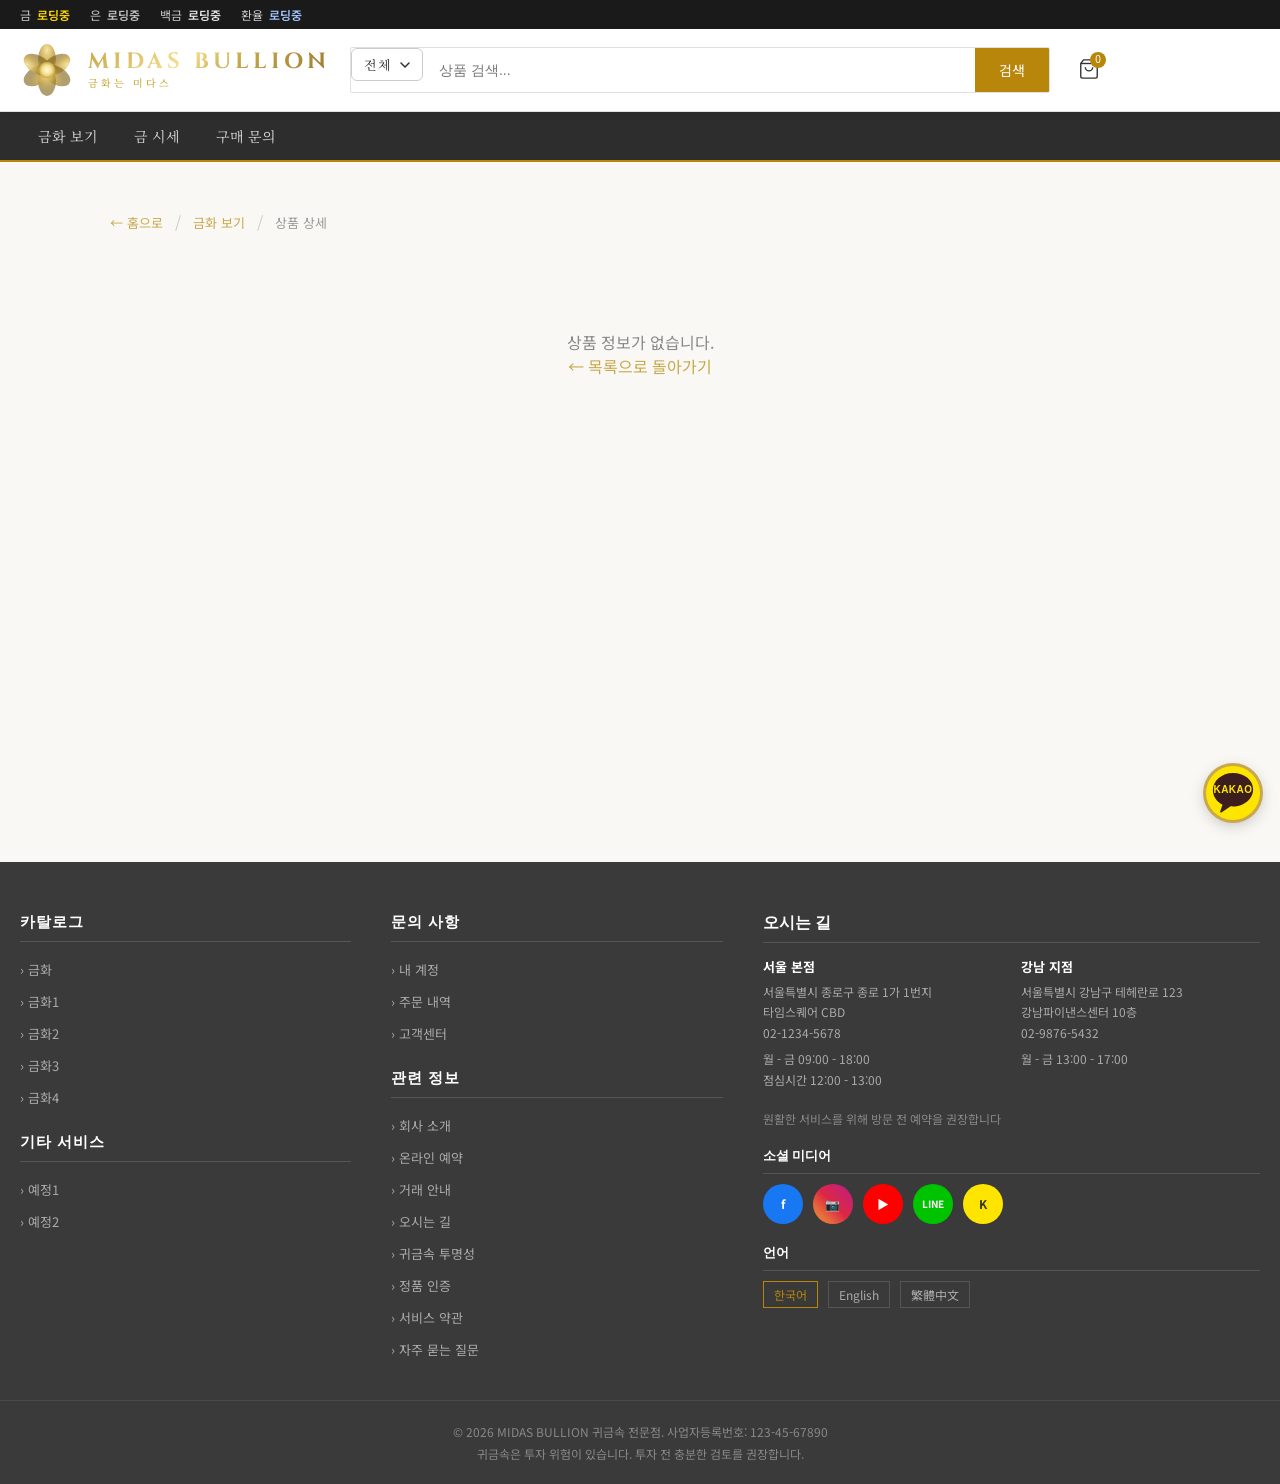
==== coin-detail.html @ 237d659a "Update coin-detail.html" ====
<!DOCTYPE html>
<html lang="ko">
<head>
  <meta charset="UTF-8">
  <meta name="viewport" content="width=device-width, initial-scale=1.0">
  <title>MIDAS BULLION | 상품 상세</title>
  <link rel="preconnect" href="https://fonts.googleapis.com">
  <link rel="preconnect" href="https://fonts.gstatic.com" crossorigin>
  <link href="https://fonts.googleapis.com/css2?family=Noto+Serif+KR:wght@300;400;500;600;700&family=Cinzel:wght@400;500;600;700&family=Noto+Sans+KR:wght@300;400;500&display=swap" rel="stylesheet">
  <link rel="stylesheet" href="style.css">
  <link rel="stylesheet" href="nav.css">
  <style>
    .sub-page { padding: 48px 0 80px; background: #f9f8f5; min-height: calc(100vh - 200px); }
    .sub-page .container { max-width: 1100px; margin: 0 auto; padding: 0 20px; }
    .page-header { margin-bottom: 32px; display: flex; align-items: center; gap: 12px; }
    .page-header a { display: inline-flex; align-items: center; gap: 6px; font-size: 13px; color: #C8A84B; font-family: 'Noto Sans KR', sans-serif; text-decoration: none; transition: opacity 0.2s; }
    .page-header a:hover { opacity: 0.7; }
    .page-header .divider { color: #ccc; }
    .page-header span.crumb { font-size: 13px; color: #999; font-family: 'Noto Sans KR', sans-serif; }

    /* 상세 레이아웃 */
    .product-detail { display: grid; grid-template-columns: 1fr 1fr; gap: 60px; align-items: start; }
    @media (max-width: 768px) { .product-detail { grid-template-columns: 1fr; gap: 32px; } }

    /* 이미지 갤러리 */
    .gallery { display: flex; flex-direction: column; gap: 12px; }
    .gallery-main { width: 100%; aspect-ratio: 1; background: #1a1a1a; overflow: hidden; position: relative; border: 1px solid #2a2a2a; }
    .gallery-main img { width: 100%; height: 100%; object-fit: contain; transition: opacity 0.3s ease; padding: 20px; box-sizing: border-box; }
    .gallery-thumbs { display: flex; gap: 8px; flex-wrap: wrap; }
    .gallery-thumb { width: 72px; height: 72px; background: #1a1a1a; border: 2px solid transparent; cursor: pointer; overflow: hidden; transition: border-color 0.2s; flex-shrink: 0; }
    .gallery-thumb.active { border-color: #C8A84B; }
    .gallery-thumb img { width: 100%; height: 100%; object-fit: contain; padding: 6px; box-sizing: border-box; }
    .gallery-thumb-placeholder { width: 100%; height: 100%; display: flex; align-items: center; justify-content: center; color: #555; font-size: 10px; font-family: 'Cinzel', serif; }
    .gallery-no-image { width: 100%; height: 100%; display: flex; align-items: center; justify-content: center; background: linear-gradient(135deg, #1a1a1a, #2a2a2a); color: #C8A84B; font-family: 'Cinzel', serif; font-size: 14px; letter-spacing: 2px; }

    /* 상품 정보 */
    .product-info-panel { display: flex; flex-direction: column; gap: 20px; }
    .product-brand-label { font-family: 'Cinzel', serif; font-size: 12px; letter-spacing: 3px; color: #C8A84B; text-transform: uppercase; }
    .product-title { font-family: 'Noto Serif KR', serif; font-size: 26px; font-weight: 600; color: #1a1a1a; line-height: 1.4; margin: 0; }
    @media (max-width: 768px) { .product-title { font-size: 22px; } }

    .product-price-area { padding: 20px 0; border-top: 1px solid #e8e4d9; border-bottom: 1px solid #e8e4d9; }
    .product-price-label { font-size: 12px; color: #999; font-family: 'Noto Sans KR', sans-serif; margin-bottom: 6px; }
    .product-price-value { font-family: 'Cinzel', serif; font-size: 28px; color: #1a1a1a; letter-spacing: 1px; }
    .product-price-value.loading { font-size: 16px; color: #999; font-family: 'Noto Sans KR', sans-serif; }
    .product-price-note { font-size: 11px; color: #aaa; font-family: 'Noto Sans KR', sans-serif; margin-top: 4px; }

    .product-description { font-family: 'Noto Sans KR', sans-serif; font-size: 14px; color: #555; line-height: 1.9; white-space: pre-line; }

    /* 버튼 */
    .btn-inquiry {
      display: block; width: 100%; padding: 16px;
      background: #1a1a1a; color: #C8A84B;
      border: 1px solid #C8A84B; font-family: 'Cinzel', serif;
      font-size: 14px; letter-spacing: 3px; cursor: pointer;
      transition: background 0.2s, color 0.2s; text-align: center;
      text-decoration: none;
    }
    .btn-inquiry:hover { background: #C8A84B; color: #1a1a1a; }
    .btn-back-coins {
      display: block; width: 100%; padding: 14px;
      background: transparent; color: #888;
      border: 1px solid #ddd; font-family: 'Noto Sans KR', sans-serif;
      font-size: 13px; cursor: pointer;
      transition: border-color 0.2s, color 0.2s; text-align: center;
      text-decoration: none; margin-top: 8px;
    }
    .btn-back-coins:hover { border-color: #999; color: #444; }

    .soldout-badge { display: inline-block; padding: 6px 16px; background: #2a2a2a; color: #666; font-family: 'Cinzel', serif; font-size: 12px; letter-spacing: 3px; border: 1px solid #333; }

    /* 로딩 */
    .detail-loading { display: flex; flex-direction: column; align-items: center; padding: 6rem 0; gap: 1rem; color: #888; }
    .loading-spinner { width: 36px; height: 36px; border: 3px solid #2a2a2a; border-top-color: #C8A84B; border-radius: 50%; animation: spin 0.8s linear infinite; }
    @keyframes spin { to { transform: rotate(360deg); } }

    .error-msg { text-align: center; padding: 4rem; color: #888; font-family: 'Noto Sans KR', sans-serif; }

    /* 카카오 플로팅 */
    .kakao-float { position: fixed; right: 20px; bottom: 80px; width: 54px; height: 54px; background: #FEE500; border-radius: 50%; display: flex; align-items: center; justify-content: center; z-index: 2000; box-shadow: 0 0 0 3px #C8A84B, 0 4px 16px rgba(0,0,0,0.25); transition: transform 0.2s, box-shadow 0.2s; }
    .kakao-float:hover { transform: scale(1.1); }
  </style>
</head>
<body>
  <div class="top-bar" id="nav-topbar"></div>
  <header id="nav-header"></header>
  <nav id="nav-main"></nav>
  <div id="nav-mobile"></div>

  <section class="sub-page">
    <div class="container">
      <div class="page-header">
        <a href="index.html">← 홈으로</a>
        <span class="divider">/</span>
        <a href="coins.html">금화 보기</a>
        <span class="divider">/</span>
        <span class="crumb" id="breadcrumb-name">상품 상세</span>
      </div>

      <div id="detail-content">
        <div class="detail-loading">
          <div class="loading-spinner"></div>
          <p>상품 정보를 불러오는 중...</p>
        </div>
      </div>
    </div>
  </section>

  <a href="#" class="kakao-float" id="kakao-btn">
    <svg width="46" height="46" viewBox="0 0 32 32" fill="none" xmlns="http://www.w3.org/2000/svg">
      <path d="M16 2C8.27 2 2 7.37 2 14c0 4.2 2.65 7.9 6.67 10.1L7.1 28.8a.6.6 0 0 0 .84.76l6.4-4.27c.54.05 1.09.08 1.66.08 7.73 0 14-5.37 14-12S23.73 2 16 2z" fill="#3C1E1E"/>
      <text x="16" y="15.8" text-anchor="middle" font-family="'Arial', sans-serif" font-size="7" font-weight="900" fill="#FEE500" letter-spacing="0.3">KAKAO</text>
    </svg>
  </a>

  <footer id="site-footer"></footer>

  <script src="footer.js"></script>
  <script src="nav.js"></script>
  <script>
    const SHEET_ID = '1gMqKhtWwTAizoBGlrGDpm6sl5c6vmbotGzg3qXl16-w';

    const IMAGE_MAP = [
      { keywords: ['2026 메이플', '2026 maple'],                          file: 'products-maple-2026' },
      { keywords: ['2026 브리타니아', '2026 britannia'],                  file: 'products-britannia-2026' },
      { keywords: ['2026 캥거루', '2026 kangaroo'],                       file: 'products-kangaroo-2026' },
      { keywords: ['2026 버팔로', '2026 buffalo'],                        file: 'products-buffalo-2026' },
      { keywords: ['2026 이글', '2026 eagle'],                            file: 'products-eagle-2026' },
      { keywords: ['2026 필하모닉', '2026 philharmonic'],                 file: 'products-philharmonic-2026' },
      { keywords: ['2026 크루거', '2026 krugerrand'],                     file: 'products-krugerrand-2026' },
      { keywords: ['2026 판다', '2026 panda'],                            file: 'products-panda-2026' },
      { keywords: ['2026 코뿔소', '2026 rhino'],                          file: 'products-rhino-2026' },
      { keywords: ['2026 성조지', '2026 세인트조지', '2026 george'],      file: 'products-st-george-dragon-2026' },
      { keywords: ['2026 퀸즈라이언', '2026 queens lion'],                file: 'products-queens-lion-2026' },
      { keywords: ['2026 라이언이글', '2026 lion eagle'],                 file: 'products-lion-eagle-2026' },
      { keywords: ['2026 말띠', '2026 horse', '2026 year of horse'],      file: 'products-horse-2026' },
      { keywords: ['2026 네스호', '2026 loch ness'],                      file: 'products-loch-ness-2026' },
      { keywords: ['2026 스완', '2026 swan'],                             file: 'products-swan-2026' },
      { keywords: ['2026 체코라이언', '2026 czech lion'],                 file: 'products-czech-lion-2026' },
      { keywords: ['2026 아웃백', '2026 outback'],                        file: 'products-outback-2026' },
      { keywords: ['2026 케이브라이언', '2026 cave lion'],                file: 'products-cave-lion-2026' },
      { keywords: ['2026 로얄드래곤', '2026 royal dragon'],               file: 'products-royal-dragon-2026' },
      { keywords: ['2026 브리티시라이언', '2026 british lion'],           file: 'products-british-lion-2026' },
      { keywords: ['2025 레이디저스티스', '2025 lady justice'],           file: 'products-lady-justice-2025' },
    ];

    function getBaseFile(name) {
      const lower = name.toLowerCase();
      for (const entry of IMAGE_MAP) {
        if (entry.keywords.some(k => lower.includes(k))) return entry.file;
      }
      return null;
    }

    // 앞면, 뒷면, detail1, detail2 순서로 존재하는 이미지만 반환
    function buildImageList(baseFile) {
      if (!baseFile) return [];
      return [
        { src: `images/${baseFile}.png`,         label: '앞면' },
        { src: `images/${baseFile}-back.png`,     label: '뒷면' },
        { src: `images/${baseFile}-detail1.png`,  label: '상세1' },
        { src: `images/${baseFile}-detail2.png`,  label: '상세2' },
      ];
    }

    // nav.js가 시세 받으면 자동 호출 — 코인 페이지와 동일한 방식
    let currentProduct = null;
    function updateCardPricesFromSheet(krwPerOz) {
      const priceEl = document.getElementById('detail-price-value');
      if (!priceEl || !currentProduct) return;
      const price = Math.round(krwPerOz * currentProduct.premium / 1000) * 1000;
      priceEl.textContent = `₩${price.toLocaleString()}`;
      priceEl.classList.remove('loading');
    }

    function renderDetail(product) {
      currentProduct = product;
      const { name, brand, available, description } = product;
      const isAvailable = available === 'TRUE' || available === true;
      const baseFile = getBaseFile(name);
      const images = buildImageList(baseFile);

      // 가격 영역
      let priceHTML;
      if (!isAvailable) {
        priceHTML = `<span class="soldout-badge">SOLD OUT</span>`;
      } else {
        priceHTML = `<div class="product-price-value loading" id="detail-price-value">로딩 중...</div><div class="product-price-note">* 금 시세에 따라 변동될 수 있습니다</div>`;
      }

      // 갤러리 썸네일 HTML
      const thumbsHTML = images.map((img, i) => `
        <div class="gallery-thumb ${i === 0 ? 'active' : ''}" onclick="switchImage(${i})" data-index="${i}">
          <img src="${img.src}" alt="${img.label}"
            onerror="this.parentElement.style.display='none'"
            onload="this.parentElement.style.display='flex'">
        </div>`).join('');

      const mainImgHTML = images.length > 0
        ? `<img id="gallery-main-img" src="${images[0].src}" alt="${name}" onerror="this.style.display='none';document.getElementById('gallery-no-img').style.display='flex'">`
        : '';

      const inquiryBtn = isAvailable
        ? `<a href="#" class="btn-inquiry" id="inquiry-btn">구매 문의하기</a>`
        : `<div style="text-align:center;padding:12px 0;"><span class="soldout-badge">현재 품절된 상품입니다</span></div>`;

      document.getElementById('detail-content').innerHTML = `
        <div class="product-detail">
          <div class="gallery">
            <div class="gallery-main">
              ${mainImgHTML}
              <div id="gallery-no-img" class="gallery-no-image" style="display:none">${name.substring(0,6)}</div>
            </div>
            <div class="gallery-thumbs" id="gallery-thumbs">
              ${thumbsHTML}
            </div>
          </div>
          <div class="product-info-panel">
            <div class="product-brand-label">${brand}</div>
            <h1 class="product-title">${name}</h1>
            <div class="product-price-area">
              <div class="product-price-label">판매가</div>
              ${priceHTML}
            </div>
            ${description ? `<div class="product-description">${description}</div>` : ''}
            <div>
              ${inquiryBtn}
              <a href="coins.html" class="btn-back-coins">← 목록으로 돌아가기</a>
            </div>
          </div>
        </div>`;

    }

    // 썸네일 클릭 시 메인 이미지 교체
    function switchImage(index) {
      const thumbs = document.querySelectorAll('.gallery-thumb');
      const mainImg = document.getElementById('gallery-main-img');
      const noImg = document.getElementById('gallery-no-img');
      if (!mainImg) return;

      thumbs.forEach((t, i) => t.classList.toggle('active', i === index));
      const src = thumbs[index]?.querySelector('img')?.src;
      if (src) {
        mainImg.style.opacity = '0';
        setTimeout(() => {
          mainImg.src = src;
          mainImg.style.display = '';
          if (noImg) noImg.style.display = 'none';
          mainImg.style.opacity = '1';
        }, 150);
      }
    }

    // 구글 시트에서 해당 상품 찾기
    async function loadProduct(targetName) {
      try {
        const url = `https://docs.google.com/spreadsheets/d/${SHEET_ID}/gviz/tq?tqx=out:json&sheet=상품`;
        const res = await fetch(url);
        const text = await res.text();
        const json = JSON.parse(text.match(/google\.visualization\.Query\.setResponse\(([\s\S]*?)\);/)[1]);
        const rows = json.table.rows;

        const product = rows.map(row => ({
          name:        row.c[0]?.v || '',
          brand:       row.c[1]?.v || '',
          category:    row.c[2]?.v || 'gold',
          premium:     parseFloat(row.c[3]?.v) || 1.03,
          available:   String(row.c[4]?.v).toUpperCase(),
          same_day:    String(row.c[5]?.v).toUpperCase(),
          visible:     row.c[6] ? String(row.c[6].v ?? 'all').toLowerCase() : 'all',
          order:       row.c[7] ? parseInt(row.c[7].v) || 9999 : 9999,
          description: row.c[8]?.v || '',
        })).find(p => p.name === targetName);

        if (!product) {
          document.getElementById('detail-content').innerHTML =
            `<div class="error-msg"><p>상품을 찾을 수 없습니다.</p><a href="coins.html" style="color:#C8A84B;">← 목록으로 돌아가기</a></div>`;
          return;
        }

        // 페이지 타이틀, 브레드크럼 업데이트
        document.title = `MIDAS BULLION | ${product.name}`;
        const breadcrumb = document.getElementById('breadcrumb-name');
        if (breadcrumb) breadcrumb.textContent = product.name;

        renderDetail(product);

        // nav.js보다 시트 로딩이 빨리 끝난 경우 대비 — 탑바 가격에서 시세 역산해서 바로 업데이트
        const tbGold = document.getElementById('tb-gold');
        const tbRate = document.getElementById('tb-rate');
        if (tbGold && tbRate) {
          const goldText = tbGold.textContent.replace('$', '').trim();
          const rateText = tbRate.textContent.replace('원', '').replace(/,/g, '').trim();
          const gold = parseFloat(goldText);
          const rate = parseFloat(rateText);
          if (gold > 0 && rate > 0) updateCardPricesFromSheet(gold * rate);
        }

      } catch (e) {
        console.error('상품 로딩 오류:', e);
        document.getElementById('detail-content').innerHTML =
          `<div class="error-msg"><p>상품 정보를 불러오는 중 오류가 발생했습니다.</p><a href="coins.html" style="color:#C8A84B;">← 목록으로 돌아가기</a></div>`;
      }
    }

    // URL 파라미터에서 상품명 읽기
    const params = new URLSearchParams(window.location.search);
    const productName = params.get('name');

    if (!productName) {
      document.getElementById('detail-content').innerHTML =
        `<div class="error-msg"><p>상품 정보가 없습니다.</p><a href="coins.html" style="color:#C8A84B;">← 목록으로 돌아가기</a></div>`;
    } else {
      loadProduct(decodeURIComponent(productName));
    }
  </script>
</body>
</html>
---- style.css ----
/* ===== RESET & BASE ===== */
*, *::before, *::after { box-sizing: border-box; margin: 0; padding: 0; }
html { scroll-behavior: smooth; }
body { font-family: 'Noto Sans KR', sans-serif; color: #222; background: #fff; }
a { text-decoration: none; color: inherit; }
ul { list-style: none; }
img { max-width: 100%; display: block; }

/* ===== CSS VARIABLES ===== */
:root {
  --gold: #B8860B;
  --gold-light: #D4A017;
  --gold-pale: #f5f0e0;
  --dark: #1a1a1a;
  --dark-nav: #2d2d2d;
  --gray: #666;
  --light-gray: #f5f5f5;
  --border: #e0e0e0;
  --white: #fff;
}

/* ===== TOP BAR ===== */
.top-bar { background: var(--dark); color: #ccc; font-size: 12px; padding: 6px 0; }
.top-bar-inner { max-width: 1300px; margin: 0 auto; padding: 0 20px; display: flex; justify-content: space-between; align-items: center; gap: 10px; flex-wrap: wrap; }
.top-bar-prices { display: flex; gap: 20px; align-items: center; flex-wrap: wrap; }
.price-item { display: flex; align-items: center; gap: 6px; }
.price-val { font-weight: 600; }
.price-val.gold { color: #FFD700; }
.price-val.silver { color: #C0C0C0; }
.price-val.platinum { color: #E5E4E2; }
.price-val.palladium { color: #CED0DD; }
.top-bar-right { display: flex; align-items: center; gap: 16px; }
.anti-fraud { color: #aaa; }
.lang-select { cursor: pointer; color: #ccc; }

/* ===== HEADER ===== */
.header { background: #fff; border-bottom: 1px solid var(--border); position: sticky; top: 0; z-index: 1000; box-shadow: 0 2px 8px rgba(0,0,0,0.06); }
.header-inner { max-width: 1300px; margin: 0 auto; padding: 14px 20px; display: flex; align-items: center; gap: 20px; }
.logo { display: flex; align-items: center; gap: 12px; flex-shrink: 0; }
.logo-icon svg { width: 44px; height: 44px; }
.logo-main { font-family: 'Cinzel', serif; font-size: 24px; font-weight: 700; color: var(--gold); line-height: 1; letter-spacing: 3px; }
.logo-sub { display: block; font-size: 10px; color: var(--gray); letter-spacing: 1px; margin-top: 2px; }
.header-search { flex: 1; display: flex; border: 1px solid var(--border); border-radius: 2px; overflow: hidden; max-width: 700px; }
.search-category select { border: none; border-right: 1px solid var(--border); padding: 0 12px; font-size: 13px; background: #f9f9f9; color: #444; outline: none; cursor: pointer; height: 44px; }
.search-input { flex: 1; border: none; padding: 0 16px; font-size: 14px; outline: none; height: 44px; }
.search-btn { background: var(--gold); color: #fff; border: none; padding: 0 24px; font-size: 14px; cursor: pointer; font-family: 'Noto Sans KR', sans-serif; height: 44px; transition: background 0.2s; }
.search-btn:hover { background: var(--gold-light); }
.header-icons { display: flex; align-items: center; gap: 8px; flex-shrink: 0; }
.icon-btn { background: none; border: none; cursor: pointer; position: relative; padding: 8px; color: #333; transition: color 0.2s; }
.icon-btn:hover { color: var(--gold); }
.cart-count { position: absolute; top: 2px; right: 2px; background: var(--gold); color: #fff; font-size: 10px; width: 16px; height: 16px; border-radius: 50%; display: flex; align-items: center; justify-content: center; }
.hamburger { display: none; flex-direction: column; gap: 5px; background: none; border: none; cursor: pointer; padding: 8px; }
.hamburger span { display: block; width: 22px; height: 2px; background: #333; }

/* ===== MAIN NAV ===== */
.main-nav { background: var(--dark-nav); border-bottom: 2px solid var(--gold); position: sticky; top: 73px; z-index: 999; }
.nav-inner { max-width: 1300px; margin: 0 auto; padding: 0 20px; }
.nav-list { display: flex; align-items: center; }
.nav-item { position: relative; }
.nav-link { display: block; padding: 14px 18px; color: #ddd; font-size: 14px; font-family: 'Noto Serif KR', serif; transition: color 0.2s, background 0.2s; white-space: nowrap; }
.nav-link:hover, .nav-item:hover .nav-link { color: var(--gold-light); background: rgba(255,255,255,0.05); }
.arrow { font-size: 10px; opacity: 0.7; }
.dropdown { display: none; position: absolute; top: 100%; left: 0; background: #fff; border: 1px solid var(--border); border-top: 2px solid var(--gold); min-width: 160px; box-shadow: 0 4px 12px rgba(0,0,0,0.1); z-index: 100; }
.dropdown a { display: block; padding: 10px 16px; font-size: 13px; color: #333; border-bottom: 1px solid #f0f0f0; transition: background 0.2s, color 0.2s; }
.dropdown a:hover { background: var(--gold-pale); color: var(--gold); }
.nav-item:hover .dropdown { display: block; }

/* ===== MOBILE MENU ===== */
.mobile-menu { display: none; position: fixed; top: 0; left: 0; right: 0; bottom: 0; background: var(--dark); z-index: 2000; padding: 60px 30px 30px; }
.mobile-menu.open { display: block; }
.mobile-menu ul { display: flex; flex-direction: column; gap: 0; }
.mobile-menu a { display: block; padding: 16px 0; color: #ddd; font-size: 18px; border-bottom: 1px solid #333; font-family: 'Noto Serif KR', serif; }

/* ===== HERO SLIDER ===== */
.hero-slider { position: relative; overflow: hidden; height: 580px; background: #111; }
.slider-track { display: flex; height: 100%; transition: transform 0.6s cubic-bezier(0.25, 0.46, 0.45, 0.94); }
.slide { min-width: 100%; height: 100%; position: relative; display: flex; align-items: center; padding-left: 8%; }
.slide-1 {
  background: linear-gradient(105deg, rgba(0,0,0,0.85) 45%, rgba(0,0,0,0.3) 100%),
    url('https://images.unsplash.com/photo-1610375461246-83df859d849d?w=1400&q=80') center/cover no-repeat;
}
.slide-content { max-width: 580px; }
.slide-badge { font-size: 11px; letter-spacing: 2px; color: var(--gold-light); text-transform: uppercase; margin-bottom: 16px; font-family: 'Cinzel', serif; }
.slide-title { font-family: 'Noto Serif KR', serif; font-size: clamp(28px, 4vw, 48px); color: #fff; line-height: 1.3; margin-bottom: 16px; font-weight: 600; }
.slide-subtitle { font-size: 14px; color: rgba(255,255,255,0.75); line-height: 1.8; margin-bottom: 28px; }
.slide-btn { display: inline-block; background: transparent; border: 1px solid var(--gold); color: var(--gold-light); padding: 12px 28px; font-size: 14px; font-family: 'Noto Serif KR', serif; letter-spacing: 1px; transition: all 0.3s; }
.slide-btn:hover { background: var(--gold); color: #fff; }
.slider-btn { position: absolute; top: 50%; transform: translateY(-50%); background: rgba(255,255,255,0.1); border: 1px solid rgba(255,255,255,0.3); color: #fff; width: 48px; height: 48px; font-size: 18px; cursor: pointer; transition: background 0.2s; z-index: 10; }
.slider-btn:hover { background: rgba(255,255,255,0.25); }
.slider-prev { left: 16px; }
.slider-next { right: 16px; }
.slider-dots { position: absolute; bottom: 20px; left: 50%; transform: translateX(-50%); display: flex; gap: 8px; }
.dot { width: 8px; height: 8px; border-radius: 50%; background: rgba(255,255,255,0.4); cursor: pointer; transition: background 0.3s; }
.dot.active { background: var(--gold); }

/* ===== CATEGORY BANNERS ===== */
.category-banners { display: grid; grid-template-columns: repeat(3, 1fr); gap: 0; }
.cat-banner { position: relative; height: 280px; overflow: hidden; cursor: pointer; }
.cat-gold { background: linear-gradient(135deg, #8B6914, #D4A017), url('https://images.unsplash.com/photo-1573408301185-9519f94815b7?w=600&q=80') center/cover no-repeat; background-blend-mode: multiply; }
.cat-silver { background: linear-gradient(135deg, #555, #aaa), url('https://images.unsplash.com/photo-1600348759986-c53b6a9b5b14?w=600&q=80') center/cover no-repeat; background-blend-mode: multiply; }
.cat-collectible { background: linear-gradient(135deg, #1a6b4a, #2ecc71), url('https://images.unsplash.com/photo-1611095562057-14cc9e1fa7c5?w=600&q=80') center/cover no-repeat; background-blend-mode: multiply; }
.cat-overlay { position: absolute; inset: 0; background: rgba(0,0,0,0.3); transition: background 0.3s; }
.cat-banner:hover .cat-overlay { background: rgba(0,0,0,0.15); }
.cat-content { position: absolute; inset: 0; display: flex; flex-direction: column; align-items: center; justify-content: center; gap: 16px; }
.cat-content h3 { color: #fff; font-family: 'Noto Serif KR', serif; font-size: 28px; font-weight: 600; letter-spacing: 2px; }
.cat-btn { display: inline-block; background: transparent; border: 1px solid #fff; color: #fff; padding: 8px 24px; font-size: 13px; letter-spacing: 1px; transition: all 0.3s; }
.cat-btn:hover { background: #fff; color: #333; }

/* ===== SECTIONS ===== */
.section { padding: 60px 0; }
.container { max-width: 1300px; margin: 0 auto; padding: 0 20px; }
.section-header-truney { text-align: center; margin-bottom: 40px; position: relative; }
.section-header-truney h2 { font-family: 'Noto Serif KR', serif; font-size: 28px; font-weight: 600; color: #222; margin-bottom: 12px; }
.section-divider { display: flex; align-items: center; justify-content: center; gap: 12px; color: var(--gold); }
.section-divider::before, .section-divider::after { content: ''; display: block; width: 80px; height: 1px; background: var(--gold); }
.section-line { width: 60px; height: 2px; background: var(--gold); margin: 10px auto 0; }
.check-all-btn { position: absolute; right: 0; top: 8px; border: 1px solid var(--gold); color: var(--gold); padding: 6px 16px; font-size: 13px; transition: all 0.2s; }
.check-all-btn:hover { background: var(--gold); color: #fff; }

/* ===== PRODUCT TABS ===== */
.product-tabs { display: flex; gap: 0; border-bottom: 2px solid var(--border); margin-bottom: 32px; flex-wrap: wrap; }
.ptab { background: none; border: none; padding: 10px 22px; font-size: 14px; font-family: 'Noto Sans KR', sans-serif; color: #666; cursor: pointer; border-bottom: 2px solid transparent; margin-bottom: -2px; transition: all 0.2s; }
.ptab.active, .ptab:hover { color: var(--gold); border-bottom-color: var(--gold); font-weight: 600; }

/* ===== PRODUCT GRID ===== */
.products-grid { display: grid; grid-template-columns: repeat(auto-fill, minmax(200px, 1fr)); gap: 24px; }

.product-card {
  background: #fff;
  border: 1px solid var(--border);
  transition: box-shadow 0.3s, transform 0.3s;
  cursor: pointer;
  display: flex;
  flex-direction: column;
}
.product-card:hover { box-shadow: 0 8px 24px rgba(0,0,0,0.1); transform: translateY(-3px); }

.product-img-area {
  position: relative;
  background: var(--white);
  padding: 20px;
  aspect-ratio: 1;
  overflow: hidden;
  display: flex;
  align-items: center;
  justify-content: center;
  flex-shrink: 0;
}
.product-img-area img { width: 100%; height: 100%; object-fit: contain; transition: transform 0.4s; }
.product-card:hover .product-img-area img { transform: scale(1.05); }

.product-info {
  padding: 14px;
  flex: 1;
  display: flex;
  flex-direction: column;
}
.product-brand { font-size: 11px; color: var(--gold); letter-spacing: 1px; margin-bottom: 4px; text-transform: uppercase; }
.product-name { font-size: 14px; color: #222; margin-bottom: 10px; line-height: 1.4; font-family: 'Noto Serif KR', serif; }
.product-price-wrap { margin-bottom: 12px; }
.product-price { font-size: 16px; font-weight: 700; color: var(--gold); }

.btn-cart-wrap { margin-top: auto; }

.btn-cart { width: 100%; background: var(--dark); color: #fff; border: none; padding: 10px; font-size: 13px; font-family: 'Noto Sans KR', sans-serif; cursor: pointer; transition: background 0.2s; letter-spacing: 1px; }
.btn-cart:hover { background: var(--gold); }

/* ===== BRAND SECTION ===== */
.brand-section { background: #fafafa; }
.brand-grid { display: grid; grid-template-columns: repeat(4, 1fr); gap: 16px; }
.brand-card { border: 1px solid var(--border); background: #fff; aspect-ratio: 2/1; display: flex; align-items: center; justify-content: center; padding: 20px; transition: border-color 0.2s, box-shadow 0.2s; cursor: pointer; }
.brand-card:hover { border-color: var(--gold); box-shadow: 0 4px 12px rgba(184,134,11,0.1); }
.brand-card img { max-height: 60px; object-fit: contain; filter: grayscale(30%); transition: filter 0.2s; }
.brand-card:hover img { filter: none; }
.brand-logo-text { font-family: 'Cinzel', serif; font-size: 13px; color: var(--gold); text-align: center; line-height: 1.5; }
.brand-logo-text small { font-size: 10px; color: #888; font-family: 'Noto Sans KR', sans-serif; display: block; }

/* ===== FOOTER ===== */
.footer { background: #3a3a3a; color: #ccc; padding: 50px 0 0; }
.footer-inner { max-width: 1300px; margin: 0 auto; padding: 0 20px 40px; display: grid; grid-template-columns: 1fr 1fr 1.5fr; gap: 40px; }
.footer-col h4 { color: #fff; font-size: 15px; font-family: 'Cinzel', serif; letter-spacing: 1px; margin-bottom: 14px; padding-bottom: 8px; border-bottom: 1px solid #555; }
.footer-col ul { display: flex; flex-direction: column; gap: 8px; }
.footer-col a { font-size: 13px; color: #aaa; transition: color 0.2s; }
.footer-col a:hover { color: var(--gold-light); }
.footer-locations h4 { color: #fff; font-family: 'Cinzel', serif; margin-bottom: 14px; padding-bottom: 8px; border-bottom: 1px solid #555; }
.location-grid { display: grid; grid-template-columns: 1fr 1fr; gap: 20px; margin-bottom: 14px; }
.location-item strong { color: #fff; font-size: 13px; display: block; margin-bottom: 6px; }
.location-item p { font-size: 12px; color: #aaa; line-height: 1.7; margin-bottom: 6px; }
.location-notice { font-size: 12px; color: #888; margin-bottom: 20px; }
.social-section h4, .lang-section h4 { color: #fff; font-size: 13px; font-family: 'Cinzel', serif; margin-bottom: 10px; margin-top: 20px; }
.social-icons { display: flex; gap: 10px; flex-wrap: wrap; }
.social-icon { width: 40px; height: 40px; border-radius: 50%; display: flex; align-items: center; justify-content: center; font-size: 12px; font-weight: 700; color: #fff; transition: opacity 0.2s; }
.social-icon:hover { opacity: 0.8; }
.facebook { background: #1877F2; }
.instagram { background: linear-gradient(45deg, #f09433, #e6683c, #dc2743, #cc2366, #bc1888); }
.youtube { background: #FF0000; }
.line { background: #00C300; font-size: 10px; letter-spacing: 0; }
.kakao { background: #FEE500; color: #333; }
.lang-options { display: flex; gap: 10px; flex-wrap: wrap; }
.lang-opt { font-size: 12px; color: #aaa; padding: 4px 10px; border: 1px solid #555; transition: all 0.2s; }
.lang-opt.active, .lang-opt:hover { color: var(--gold); border-color: var(--gold); }
.footer-bottom { border-top: 1px solid #4a4a4a; padding: 20px; text-align: center; }
.footer-bottom p { font-size: 12px; color: #888; line-height: 1.8; }

/* ===== CART ===== */
.cart-overlay { display: none; position: fixed; inset: 0; background: rgba(0,0,0,0.5); z-index: 3000; }
.cart-overlay.open { display: block; }
.cart-sidebar { position: fixed; top: 0; right: -400px; width: 380px; height: 100vh; background: #fff; z-index: 3001; transition: right 0.3s; display: flex; flex-direction: column; box-shadow: -4px 0 20px rgba(0,0,0,0.15); }
.cart-sidebar.open { right: 0; }
.cart-header { padding: 20px; border-bottom: 1px solid var(--border); display: flex; justify-content: space-between; align-items: center; }
.cart-header h3 { font-family: 'Noto Serif KR', serif; font-size: 18px; }
.cart-header button { background: none; border: none; font-size: 18px; cursor: pointer; color: #666; }
.cart-items { flex: 1; overflow-y: auto; padding: 16px; }
.cart-empty { text-align: center; padding: 40px 20px; color: #999; }
.cart-item { display: flex; justify-content: space-between; align-items: center; padding: 12px 0; border-bottom: 1px solid #f0f0f0; gap: 8px; }
.cart-item-name { font-size: 14px; flex: 1; }
.cart-item-price { font-size: 14px; font-weight: 600; color: var(--gold); white-space: nowrap; }
.cart-item-remove { background: none; border: none; cursor: pointer; color: #999; font-size: 14px; }
.cart-footer { padding: 16px; border-top: 1px solid var(--border); }
.cart-total { display: flex; justify-content: space-between; font-size: 16px; font-weight: 700; margin-bottom: 12px; }
.btn-checkout { width: 100%; background: var(--gold); color: #fff; border: none; padding: 14px; font-size: 15px; cursor: pointer; font-family: 'Noto Sans KR', sans-serif; transition: background 0.2s; }
.btn-checkout:hover { background: var(--gold-light); }

/* ===== TOAST ===== */
.toast { position: fixed; bottom: 30px; left: 50%; transform: translateX(-50%) translateY(80px); background: var(--dark); color: #fff; padding: 12px 24px; border-radius: 4px; font-size: 14px; opacity: 0; transition: all 0.3s; z-index: 5000; white-space: nowrap; }
.toast.show { opacity: 1; transform: translateX(-50%) translateY(0); }

/* ===== KAKAO FLOAT ===== */
.kakao-float {
  position: fixed;
  right: 20px;
  bottom: 80px;
  width: 50px; height: 50px;
  background: #FEE500;
  color: #3C1E1E;
  border-radius: 50%;
  display: flex;
  align-items: center;
  justify-content: center;
  font-size: 24px;
  font-weight: 700;
  z-index: 2000;
  box-shadow: 0 4px 12px rgba(0,0,0,0.2);
  transition: transform 0.2s;
}
.kakao-float:hover { transform: scale(1.1); }

/* ===== RESPONSIVE ===== */
@media (max-width: 1024px) {
  .brand-grid { grid-template-columns: repeat(3, 1fr); }
  .footer-inner { grid-template-columns: 1fr 1fr; }
  .footer-locations { grid-column: 1 / -1; }
}
@media (max-width: 768px) {
  .header-search { display: none; }
  .search-category.custom-dropdown { display: block; }
  .nav-list { display: none; }
  .hamburger { display: flex; }
  .category-banners { grid-template-columns: 1fr; }
  .cat-banner { height: 180px; }
  .hero-slider { height: 400px; }
  .slide-title { font-size: 24px; }
  .products-grid { grid-template-columns: repeat(2, 1fr); gap: 12px; }
  .product-info { padding: 10px; }
  .product-name { font-size: 13px; }
  .product-price { font-size: 14px; }
  .btn-cart { font-size: 12px; padding: 9px; }
  .brand-grid { grid-template-columns: repeat(2, 1fr); }
  .footer-inner { grid-template-columns: 1fr; }
  .location-grid { grid-template-columns: 1fr; }
  .top-bar-prices { gap: 10px; font-size: 11px; }
  .check-all-btn { position: static; display: block; margin-top: 10px; }
}
@media (max-width: 480px) {
  .products-grid { grid-template-columns: repeat(2, 1fr); gap: 8px; }
  .product-img-area { padding: 12px; }
  .product-info { padding: 8px; }
  .product-name { font-size: 12px; }
  .product-price { font-size: 13px; }
  .btn-cart { font-size: 11px; padding: 8px; letter-spacing: 0; }
  .brand-grid { grid-template-columns: repeat(2, 1fr); }
  .product-tabs { gap: 0; }
  .ptab { padding: 8px 12px; font-size: 12px; }
}
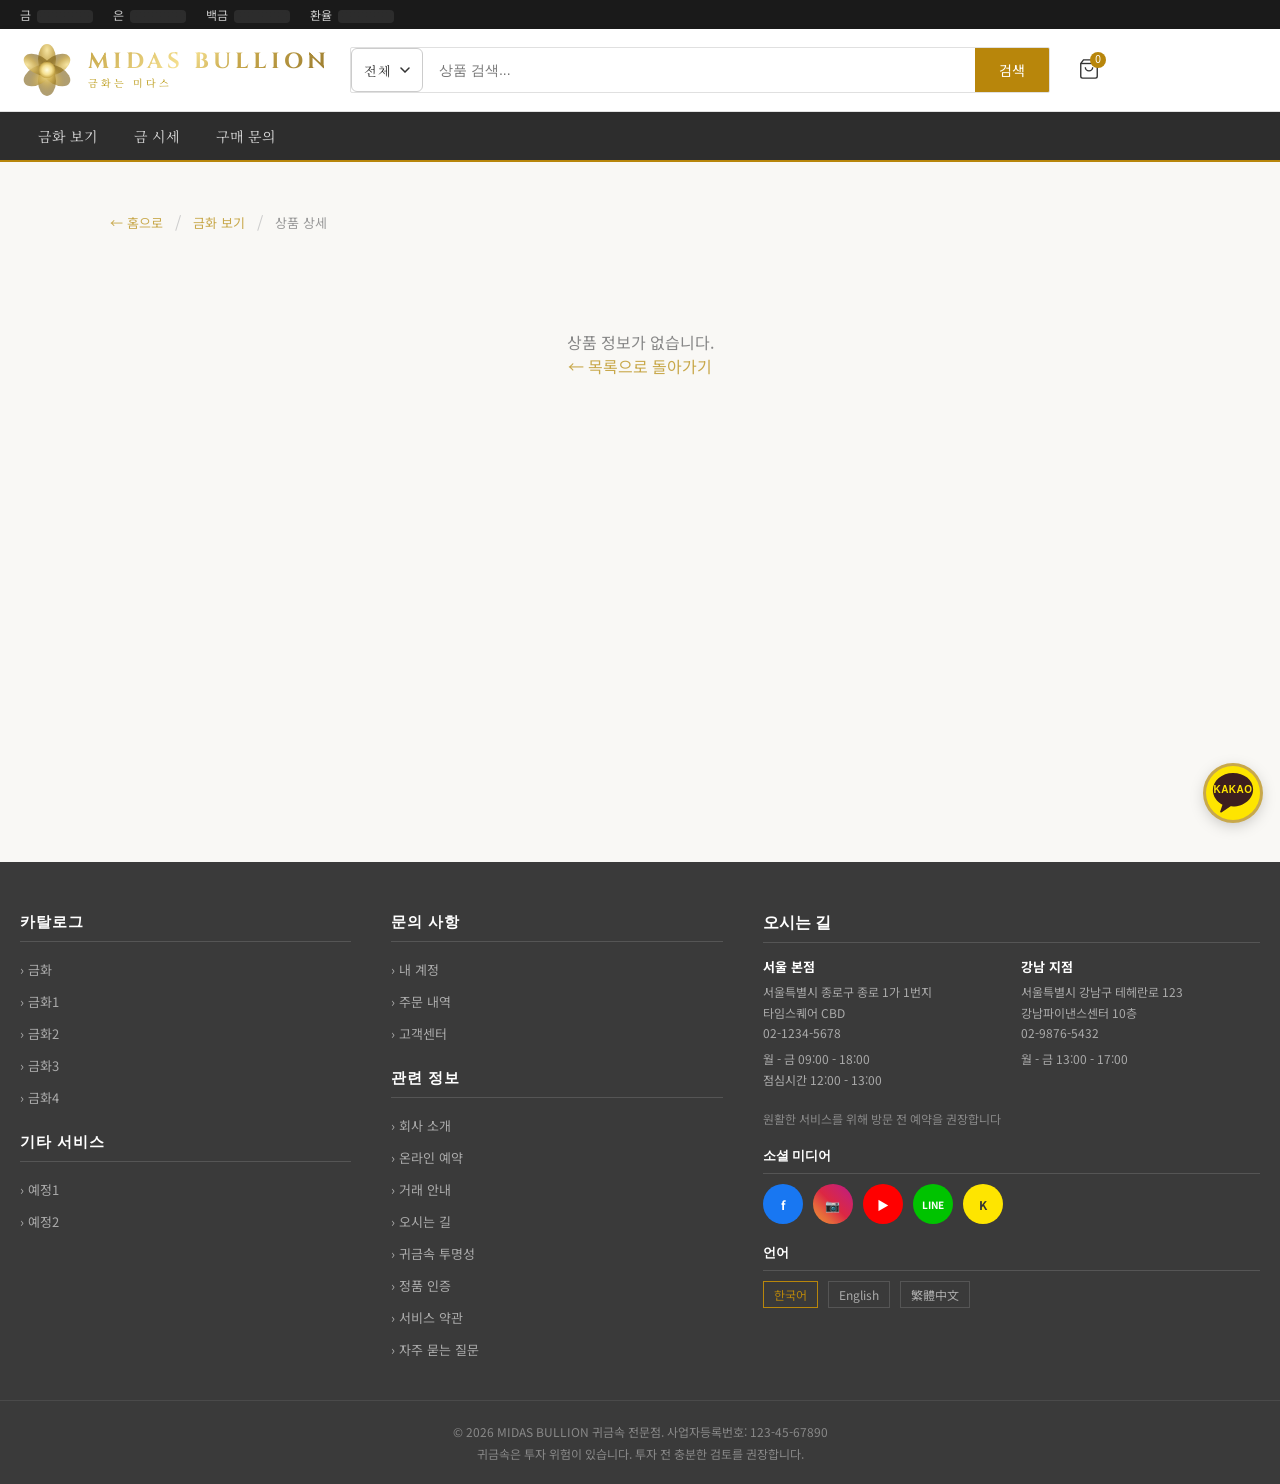
==== commit a5ea9892: "Update coin-detail.html" ====
--- a/coin-detail.html
+++ b/coin-detail.html
@@ -18,11 +18,9 @@
     .page-header .divider { color: #ccc; }
     .page-header span.crumb { font-size: 13px; color: #999; font-family: 'Noto Sans KR', sans-serif; }
 
-    /* 상세 레이아웃 */
     .product-detail { display: grid; grid-template-columns: 1fr 1fr; gap: 60px; align-items: start; }
     @media (max-width: 768px) { .product-detail { grid-template-columns: 1fr; gap: 32px; } }
 
-    /* 이미지 갤러리 */
     .gallery { display: flex; flex-direction: column; gap: 12px; }
     .gallery-main { width: 100%; aspect-ratio: 1; background: #1a1a1a; overflow: hidden; position: relative; border: 1px solid #2a2a2a; }
     .gallery-main img { width: 100%; height: 100%; object-fit: contain; transition: opacity 0.3s ease; padding: 20px; box-sizing: border-box; }
@@ -33,7 +31,6 @@
     .gallery-thumb-placeholder { width: 100%; height: 100%; display: flex; align-items: center; justify-content: center; color: #555; font-size: 10px; font-family: 'Cinzel', serif; }
     .gallery-no-image { width: 100%; height: 100%; display: flex; align-items: center; justify-content: center; background: linear-gradient(135deg, #1a1a1a, #2a2a2a); color: #C8A84B; font-family: 'Cinzel', serif; font-size: 14px; letter-spacing: 2px; }
 
-    /* 상품 정보 */
     .product-info-panel { display: flex; flex-direction: column; gap: 20px; }
     .product-brand-label { font-family: 'Cinzel', serif; font-size: 12px; letter-spacing: 3px; color: #C8A84B; text-transform: uppercase; }
     .product-title { font-family: 'Noto Serif KR', serif; font-size: 26px; font-weight: 600; color: #1a1a1a; line-height: 1.4; margin: 0; }
@@ -47,7 +44,6 @@
 
     .product-description { font-family: 'Noto Sans KR', sans-serif; font-size: 14px; color: #555; line-height: 1.9; white-space: pre-line; }
 
-    /* 버튼 */
     .btn-inquiry {
       display: block; width: 100%; padding: 16px;
       background: #1a1a1a; color: #C8A84B;
@@ -69,14 +65,12 @@
 
     .soldout-badge { display: inline-block; padding: 6px 16px; background: #2a2a2a; color: #666; font-family: 'Cinzel', serif; font-size: 12px; letter-spacing: 3px; border: 1px solid #333; }
 
-    /* 로딩 */
     .detail-loading { display: flex; flex-direction: column; align-items: center; padding: 6rem 0; gap: 1rem; color: #888; }
     .loading-spinner { width: 36px; height: 36px; border: 3px solid #2a2a2a; border-top-color: #C8A84B; border-radius: 50%; animation: spin 0.8s linear infinite; }
     @keyframes spin { to { transform: rotate(360deg); } }
 
     .error-msg { text-align: center; padding: 4rem; color: #888; font-family: 'Noto Sans KR', sans-serif; }
 
-    /* 카카오 플로팅 */
     .kakao-float { position: fixed; right: 20px; bottom: 80px; width: 54px; height: 54px; background: #FEE500; border-radius: 50%; display: flex; align-items: center; justify-content: center; z-index: 2000; box-shadow: 0 0 0 3px #C8A84B, 0 4px 16px rgba(0,0,0,0.25); transition: transform 0.2s, box-shadow 0.2s; }
     .kakao-float:hover { transform: scale(1.1); }
   </style>
@@ -152,7 +146,6 @@
       return null;
     }
 
-    // 앞면, 뒷면, detail1, detail2 순서로 존재하는 이미지만 반환
     function buildImageList(baseFile) {
       if (!baseFile) return [];
       return [
@@ -163,7 +156,6 @@
       ];
     }
 
-    // nav.js가 시세 받으면 자동 호출 — 코인 페이지와 동일한 방식
     let currentProduct = null;
     function updateCardPricesFromSheet(krwPerOz) {
       const priceEl = document.getElementById('detail-price-value');
@@ -180,15 +172,13 @@
       const baseFile = getBaseFile(name);
       const images = buildImageList(baseFile);
 
-      // 가격 영역
-      let priceHTML;
-      if (!isAvailable) {
-        priceHTML = `<span class="soldout-badge">SOLD OUT</span>`;
-      } else {
-        priceHTML = `<div class="product-price-value loading" id="detail-price-value">로딩 중...</div><div class="product-price-note">* 금 시세에 따라 변동될 수 있습니다</div>`;
-      }
-
-      // 갤러리 썸네일 HTML
+      // ✅ 수정: 품절이어도 가격 + SOLD OUT 배지 같이 표시
+      const priceHTML = `
+        <div class="product-price-value loading" id="detail-price-value">로딩 중...</div>
+        <div class="product-price-note">* 금 시세에 따라 변동될 수 있습니다</div>
+        ${!isAvailable ? '<div style="margin-top:10px;"><span class="soldout-badge">SOLD OUT</span></div>' : ''}
+      `;
+
       const thumbsHTML = images.map((img, i) => `
         <div class="gallery-thumb ${i === 0 ? 'active' : ''}" onclick="switchImage(${i})" data-index="${i}">
           <img src="${img.src}" alt="${img.label}"
@@ -229,10 +219,8 @@
             </div>
           </div>
         </div>`;
-
-    }
-
-    // 썸네일 클릭 시 메인 이미지 교체
+    }
+
     function switchImage(index) {
       const thumbs = document.querySelectorAll('.gallery-thumb');
       const mainImg = document.getElementById('gallery-main-img');
@@ -252,7 +240,6 @@
       }
     }
 
-    // 구글 시트에서 해당 상품 찾기
     async function loadProduct(targetName) {
       try {
         const url = `https://docs.google.com/spreadsheets/d/${SHEET_ID}/gviz/tq?tqx=out:json&sheet=상품`;
@@ -279,14 +266,12 @@
           return;
         }
 
-        // 페이지 타이틀, 브레드크럼 업데이트
         document.title = `MIDAS BULLION | ${product.name}`;
         const breadcrumb = document.getElementById('breadcrumb-name');
         if (breadcrumb) breadcrumb.textContent = product.name;
 
         renderDetail(product);
 
-        // nav.js보다 시트 로딩이 빨리 끝난 경우 대비 — 탑바 가격에서 시세 역산해서 바로 업데이트
         const tbGold = document.getElementById('tb-gold');
         const tbRate = document.getElementById('tb-rate');
         if (tbGold && tbRate) {
@@ -304,7 +289,6 @@
       }
     }
 
-    // URL 파라미터에서 상품명 읽기
     const params = new URLSearchParams(window.location.search);
     const productName = params.get('name');
 
